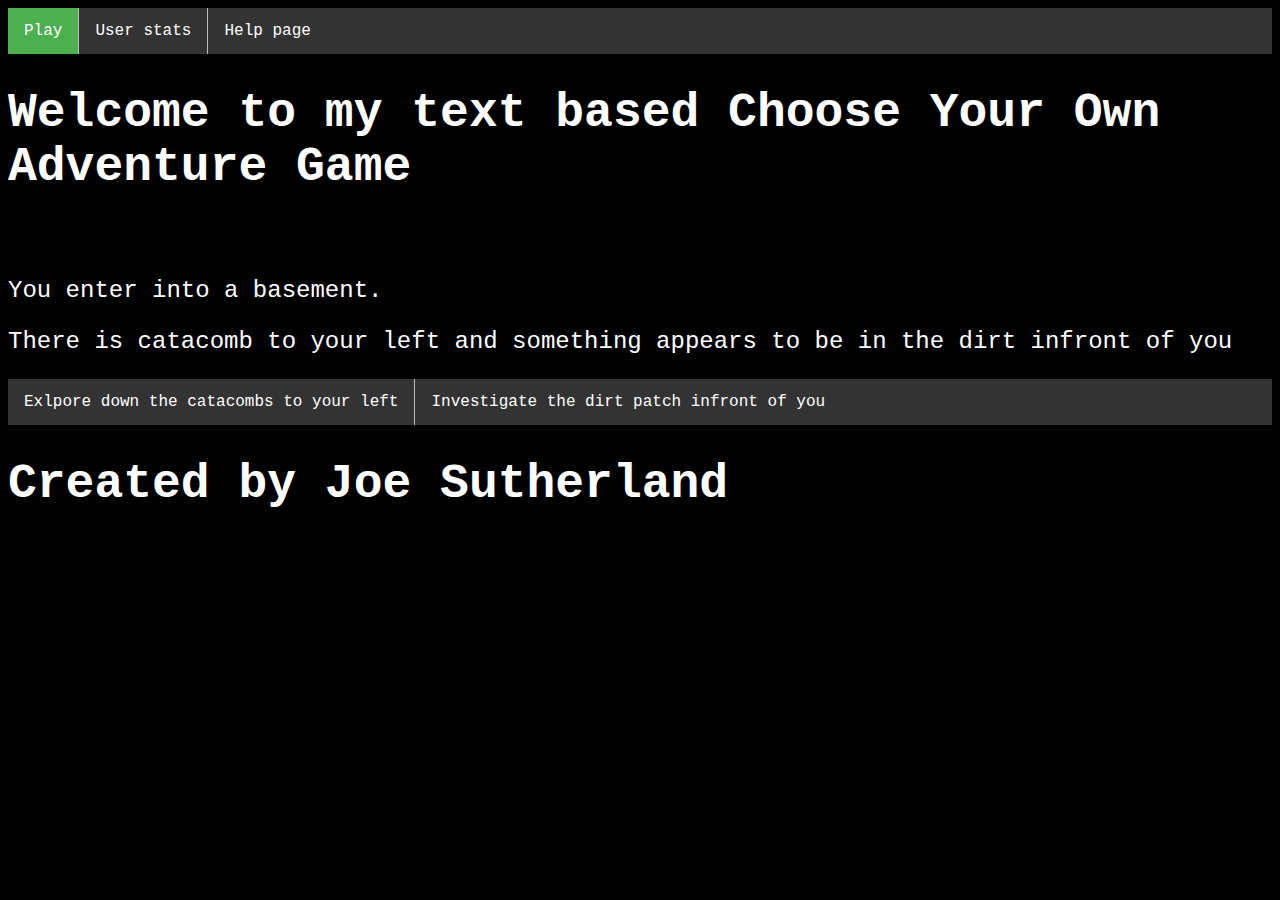
==== basement.html @ 11914302 "Added CSS, choice's + endings & Modifed Index, Help and UserStats layout" ====
<!DOCTYPE html>
<html>
<style>
ul {
  list-style-type: none;
  margin: 0;
  padding: 0;
  overflow: hidden;
  background-color: #333;
}

li {
  float: left;
  border-right:1px solid #bbb;
}

li:last-child {
  border-right: none;
}

li a {
  display: block;
  color: white;
  text-align: center;
  padding: 14px 16px;
  text-decoration: none;
}

li a:hover:not(.active) {
  background-color: #111;
}

.active {
  background-color: #4CAF50;
}
</style>
<nav>
	<ul>
  <li><a class="active" href="#play">Play</a></li>
  <li><a href="UserStats.html">User stats</a></li>
  <li><a href="Help.html">Help page</a></li>
</ul>
</nav>
<head>
   <link rel="stylesheet" href="styles.css">
        <title>Web Tech choose Your Own Adventure Game JS</title >
    </head> 
    <body>
        <h1>Welcome to my text based Choose Your Own Adventure Game </h1>
        <h2>Dungeon of the abyss</h2>
        
        <p>You enter into a basement. </p>
        <p>There is catacomb to your left and something appears to be in the dirt infront of you</p>
        <ul>
            <li><a href="catacombs.html">Exlpore down the catacombs to your left</a></li>
            <li><a href="goodending.html">Investigate the dirt patch infront of you</a></li>
        </ul>
        <div class="footer">
          <h1>Created by Joe Sutherland</h1>
        </div>
    </body>
</html>
---- styles.css ----
body {
  background-color: black;
}
h1 {
  color: white;
  font-family: 'Courier New', monospace;
  font-size: 300%;
}
p {
  color: white;
  font-family: 'Courier New', monospace;
  font-size: 150%;
}
li {
  color: white;
  font-family: 'Courier New', monospace;
  font-size: 100%;
}
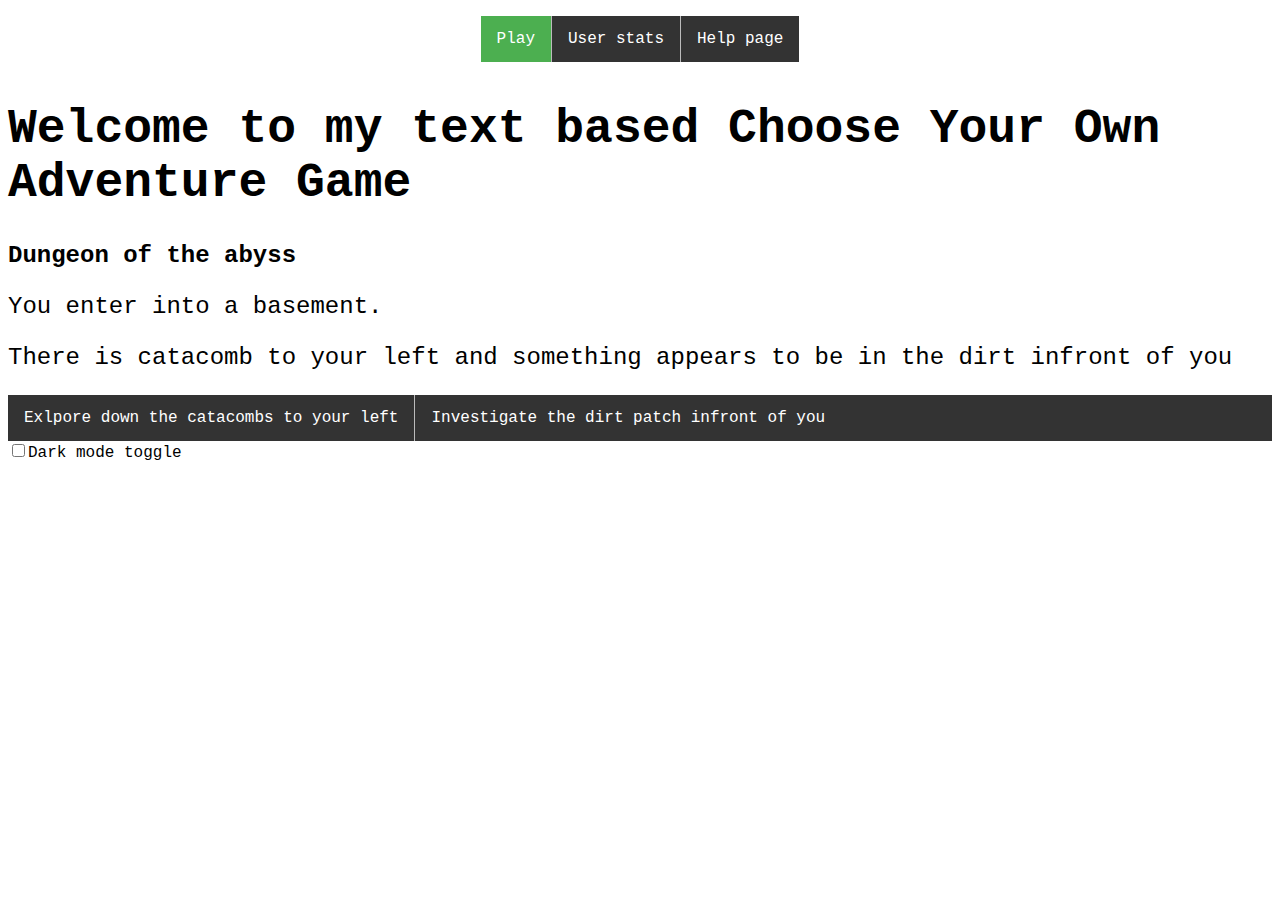
==== commit 2958b6e2: "CSS Persistent dark mode added across website" ====
--- a/basement.html
+++ b/basement.html
@@ -34,6 +34,9 @@
   background-color: #4CAF50;
 }
 </style>
+<link href="default.css" rel="stylesheet" />
+    <link href="dark.css" rel="stylesheet" />
+    <script src="script.js"></script>
 <nav>
 	<ul>
   <li><a class="active" href="#play">Play</a></li>
@@ -55,6 +58,13 @@
             <li><a href="catacombs.html">Exlpore down the catacombs to your left</a></li>
             <li><a href="goodending.html">Investigate the dirt patch infront of you</a></li>
         </ul>
+        <div class="theme-switch">
+        <input type="checkbox" / <p>Dark mode toggle</p>
+      </div>
+      <script>
+      function myFunction() {
+      var element = document.body;
+      element.classList.toggle("dark-mode");
         <div class="footer">
           <h1>Created by Joe Sutherland</h1>
         </div>
--- a/default.css
+++ b/default.css
@@ -0,0 +1,83 @@
+:root {
+  --foreground-color: #000;
+  --background-color: #FFF;
+  --link-color: #07D;
+}
+
+body {
+  background: var(--background-color);
+  color: var(--foreground-color);
+  font-family: 'Courier New', monospace;
+}
+
+a, a:visited {
+  color: var(--link-color);
+}
+
+h1 {
+  font-family: 'Courier New', monospace;
+  font-size: 300%;
+}
+p {
+  font-family: 'Courier New', monospace;
+  font-size: 150%;
+}
+li {
+  color: white;
+  font-family: 'Courier New', monospace;
+  font-size: 100%;
+  float: center;
+  border-right:1px solid #bbb;
+}
+ul {
+  list-style-type: none;
+  margin: 0;
+  padding: 0;
+  overflow: hidden;
+  background-color: #333;
+}
+
+li:last-child {
+  border-right: none;
+}
+
+li a {
+  display: block;
+  color: white;
+  text-align: center;
+  padding: 14px 16px;
+  text-decoration: none;
+}
+
+li a:hover:not(.active) {
+  background-color: #111;
+}
+
+.active {
+  background-color: #4CAF50;
+  }
+
+nav {
+  text-align: center; 
+  font-family: 'Courier New', monospace;
+}
+
+nav {
+  display: flex;
+  flex-direction: row;
+  justify-content: space-evenly;
+  padding: 0.5em;
+}
+
+nav a {
+  text-decoration: none;
+}
+
+header {
+  position: relative;
+}
+
+header input[type="checkbox"] {
+  position: absolute;
+  right: 1em;
+}--- a/dark.css
+++ b/dark.css
@@ -0,0 +1,5 @@
+[data-theme="dark"] {
+  --foreground-color: #EEE;
+  --background-color: #111;
+  --link-color: #5AF;
+}--- a/styles.css
+++ b/styles.css
@@ -1,13 +1,12 @@
 body {
-  background-color: black;
+  background-color: white;
+  color: black;
 }
 h1 {
-  color: white;
   font-family: 'Courier New', monospace;
   font-size: 300%;
 }
 p {
-  color: white;
   font-family: 'Courier New', monospace;
   font-size: 150%;
 }
@@ -15,4 +14,37 @@
   color: white;
   font-family: 'Courier New', monospace;
   font-size: 100%;
+  float: center;
+  border-right:1px solid #bbb;
+}
+ul {
+  list-style-type: none;
+  margin: 0;
+  padding: 0;
+  overflow: hidden;
+  background-color: #333;
+}
+
+li:last-child {
+  border-right: none;
+}
+
+li a {
+  display: block;
+  color: white;
+  text-align: center;
+  padding: 14px 16px;
+  text-decoration: none;
+}
+
+li a:hover:not(.active) {
+  background-color: #111;
+}
+
+.active {
+  background-color: #4CAF50;
+  }
+.dark-mode {
+    color: white;
+  background-color: black;
 }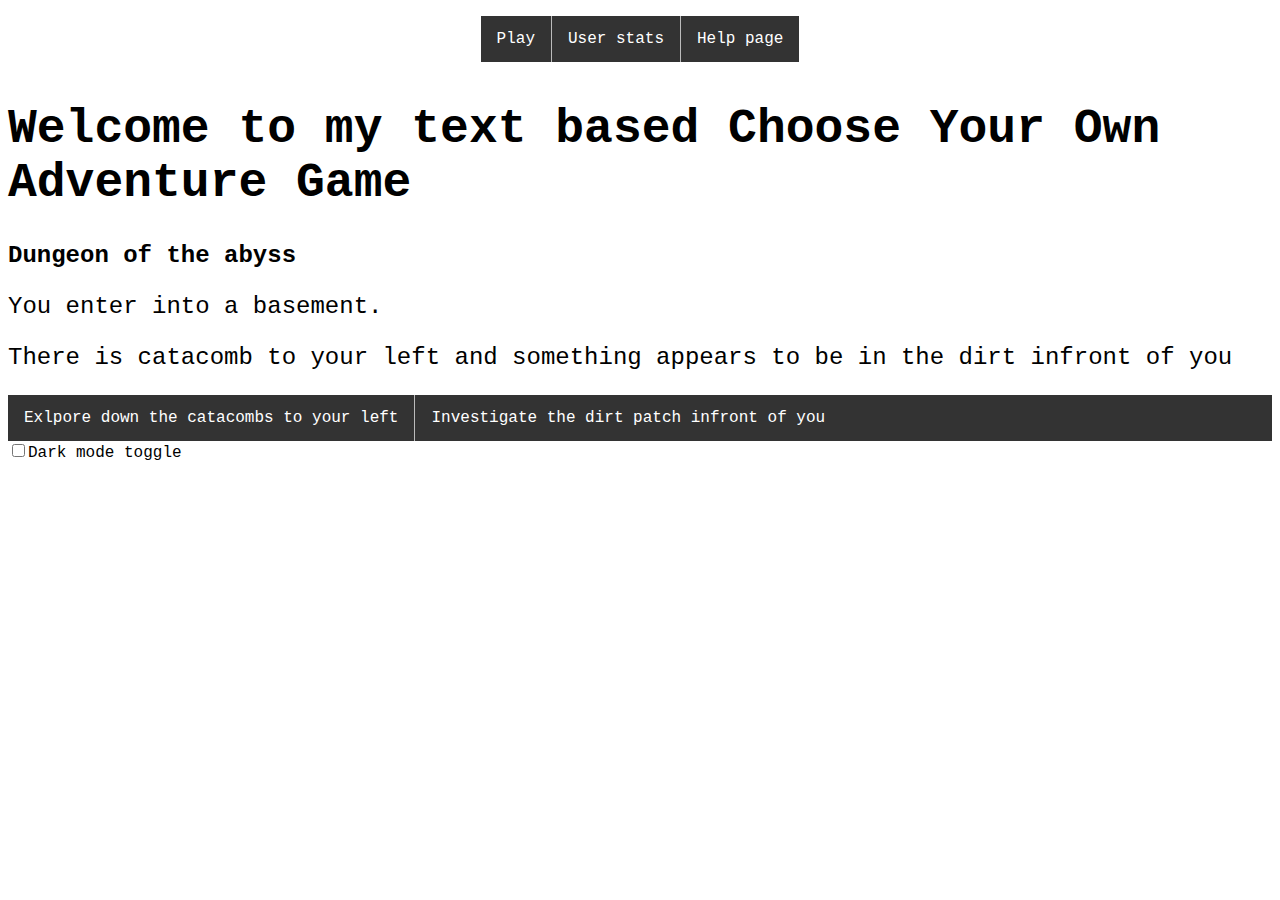
==== commit 77419d85: "Subpage Play fixed to correctly link back to Index page" ====
--- a/basement.html
+++ b/basement.html
@@ -34,18 +34,17 @@
   background-color: #4CAF50;
 }
 </style>
-<link href="default.css" rel="stylesheet" />
-    <link href="dark.css" rel="stylesheet" />
-    <script src="script.js"></script>
 <nav>
 	<ul>
-  <li><a class="active" href="#play">Play</a></li>
+  <li><a href="index.html">Play</a></li>
   <li><a href="UserStats.html">User stats</a></li>
   <li><a href="Help.html">Help page</a></li>
 </ul>
 </nav>
 <head>
-   <link rel="stylesheet" href="styles.css">
+   <link href="default.css" rel="stylesheet" />
+    <link href="dark.css" rel="stylesheet" />
+    <script src="script.js"></script>
         <title>Web Tech choose Your Own Adventure Game JS</title >
     </head> 
     <body>
